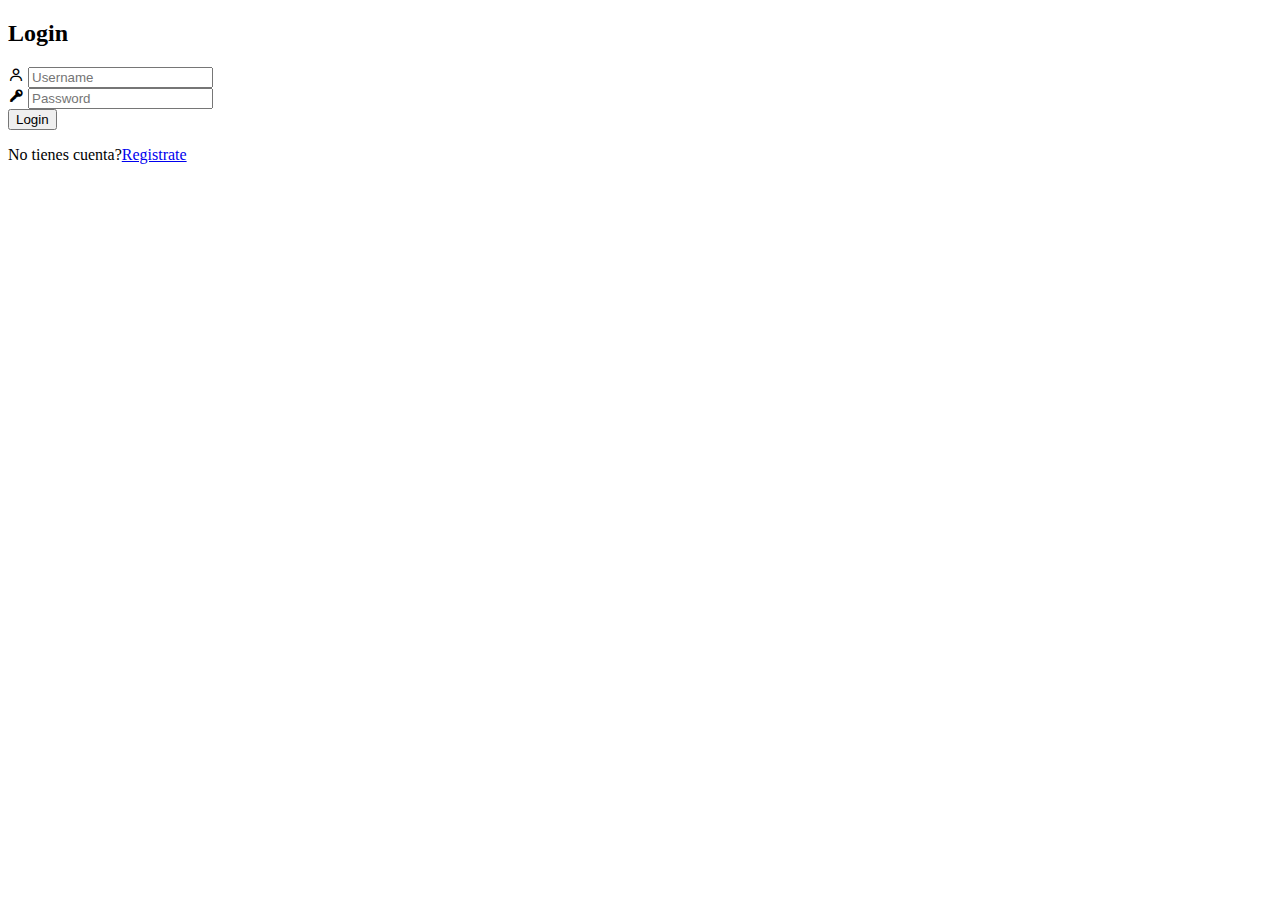
==== src/main/resources/templates/index.html @ b8cb61ec "segundo commit" ====
<!DOCTYPE html>
<html xmlns:th="http://www.thymeleaf.org">
<head>
    <meta charset="UTF-8">
    <meta name="viewport" content="width=device-width, initial-scale=1.0">
    <link rel="stylesheet" href="style.css">
    <link href='https://unpkg.com/boxicons@2.1.4/css/boxicons.min.css' rel='stylesheet'>
    <title>Login</title>
</head>
<body>
            <div class="login__content">
                <form action="@{/login}" th:object="${login}" method="post">
                    <h2 class="login__title">Login</h2>
                    <div class="login__user">
                        <i class='bx bx-user login__icon'></i>
                        <input type="text" placeholder="Username" th:field="*{email}" class="login__input"><br>
                    </div>
                    <div class="login__user">
                        <i class='bx bxs-key'></i>
                        <input type="password"placeholder="Password" th:field="*{password}" class="login__input">
                    </div>
                    <button type="submit" class="login__button">Login</button>
                    <div>
                        <p>No tienes cuenta?<a href="/registro" class="login__register">Registrate</a></p>
                </form>
            </div>
</body>
</html>
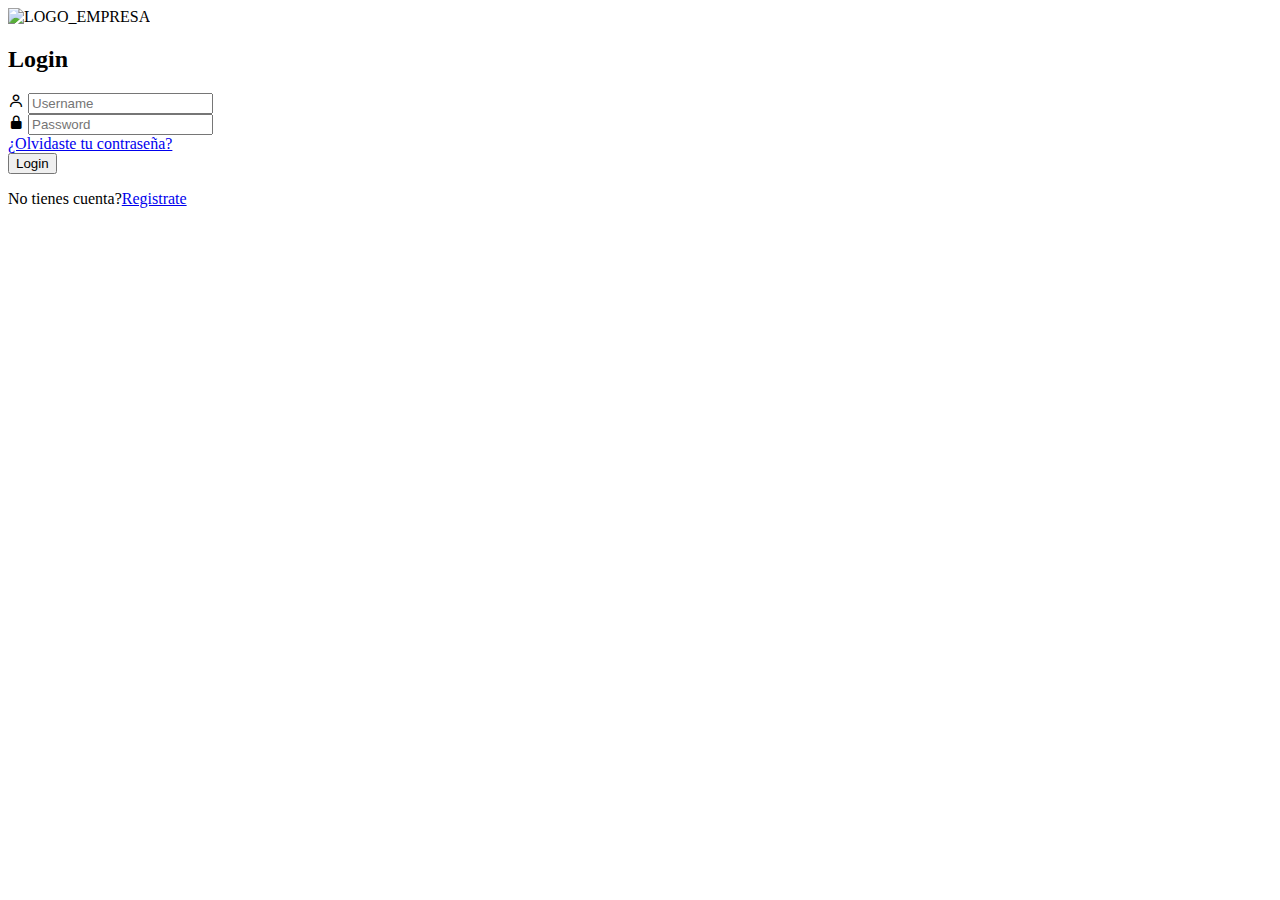
==== commit a2990279: "tercer commit" ====
--- a/src/main/resources/templates/index.html
+++ b/src/main/resources/templates/index.html
@@ -8,16 +8,24 @@
     <title>Login</title>
 </head>
 <body>
+    <div class="login__img">
+        <img src="logo_login.png" alt="LOGO_EMPRESA" height="400px" width="420px">
+    </div>
             <div class="login__content">
                 <form action="@{/login}" th:object="${login}" method="post">
                     <h2 class="login__title">Login</h2>
+                    <div class="container">
                     <div class="login__user">
                         <i class='bx bx-user login__icon'></i>
                         <input type="text" placeholder="Username" th:field="*{email}" class="login__input"><br>
                     </div>
                     <div class="login__user">
-                        <i class='bx bxs-key'></i>
+                        <i class='bx bxs-lock-alt login__icon'></i>
                         <input type="password"placeholder="Password" th:field="*{password}" class="login__input">
+                    </div>
+                    <div class="recuperacion">
+                    <a href="/###" class="login__recuperation">¿Olvidaste tu contraseña?</a><br>
+                    </div>
                     </div>
                     <button type="submit" class="login__button">Login</button>
                     <div>
